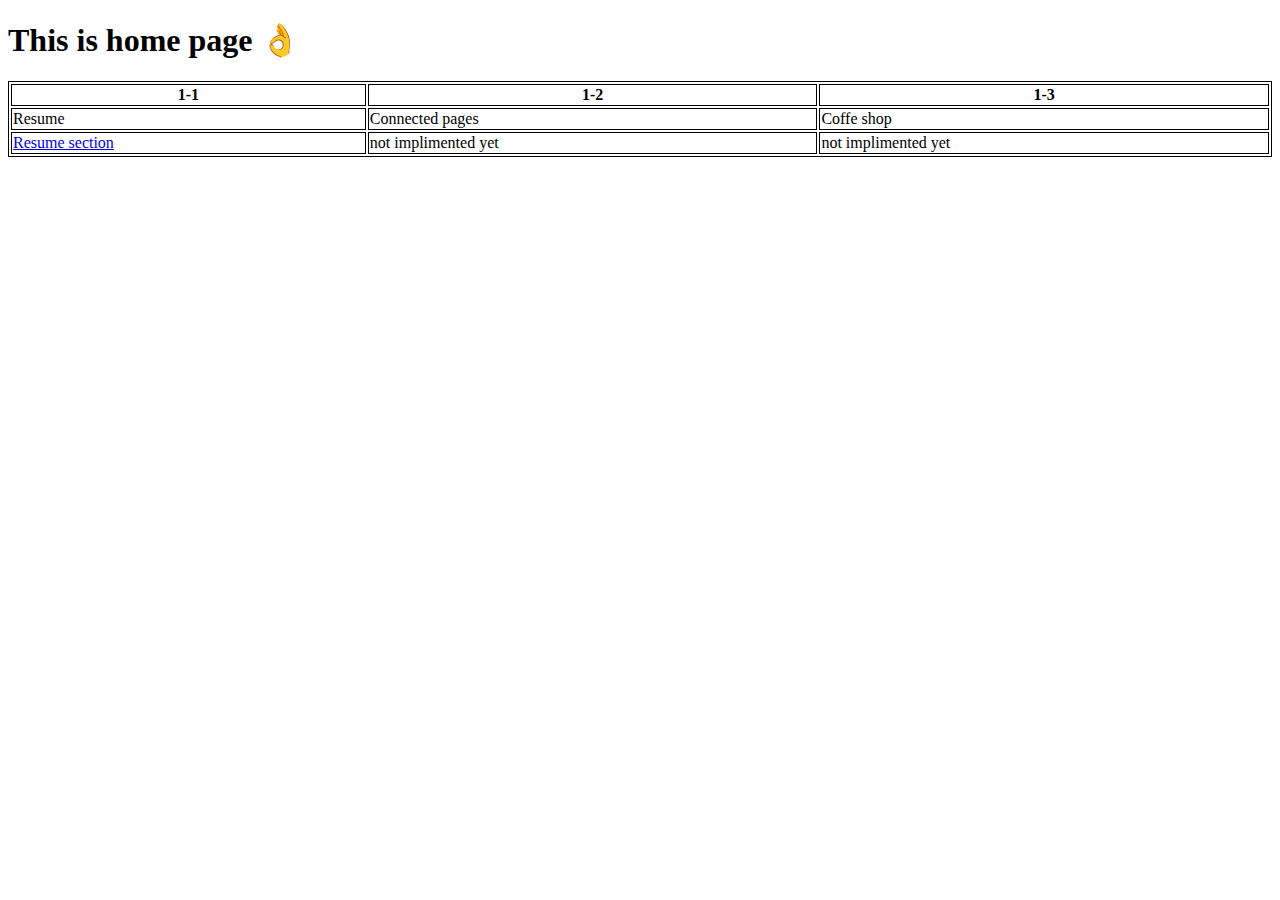
==== index.html @ e4df7fb1 "Little update for swag.html" ====
<!DOCTYPE html>
<html lang = "en">
    <head>
        <title>Home page</title>
    </head>
    <style>
        table, th, td {
        border:1px solid black;
        }
    </style>
    <body>
        <h1>This is home page &#128076;</h1>            
        <table style="width:100%">
            <tr>
                <th>1-1</th>
                <th>1-2</th>
                <th>1-3</th>
            </tr>
            <tr>
                <td>Resume</td>
                <td>Connected pages</td>
                <td>Coffe shop</td>
            </tr>
            <tr>
                <td><a href="https://nwoodward2906.github.io/1-1/"> Resume section</a></td>
                <td>not implimented yet</td>
                <td>not implimented yet</td>
            </tr>
            </table>
    </body>
</html>
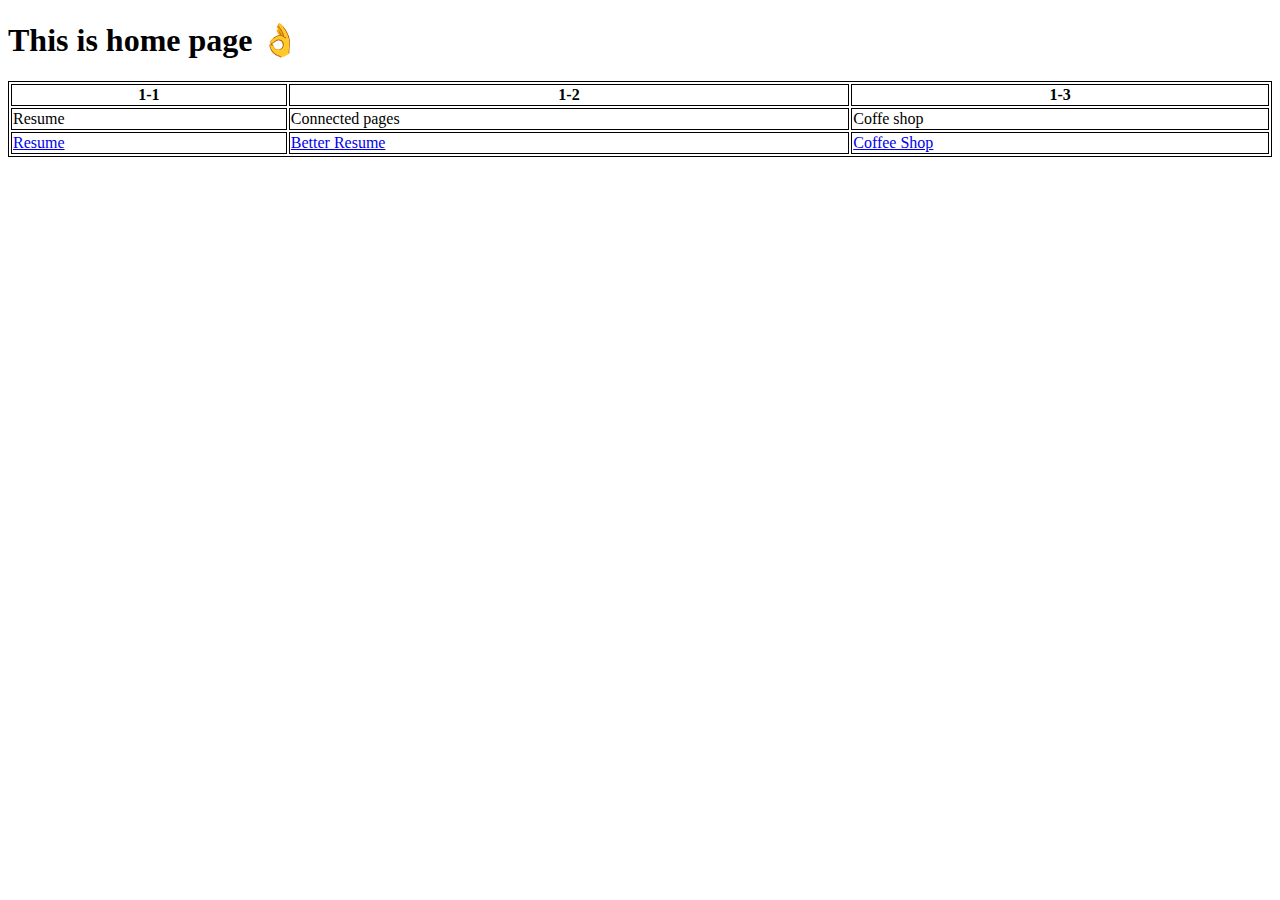
==== commit 0879ca58: "srg" ====
--- a/index.html
+++ b/index.html
@@ -22,9 +22,9 @@
                 <td>Coffe shop</td>
             </tr>
             <tr>
-                <td><a href="https://nwoodward2906.github.io/1-1/"> Resume section</a></td>
-                <td>not implimented yet</td>
-                <td>not implimented yet</td>
+                <td><a href="1-1/index.html"> Resume</a></td>
+                <td><a href="1-2/index.html"> Better Resume</a></td>
+                <td><a href="1-3/index.html"> Coffee Shop</a></td>
             </tr>
             </table>
     </body>
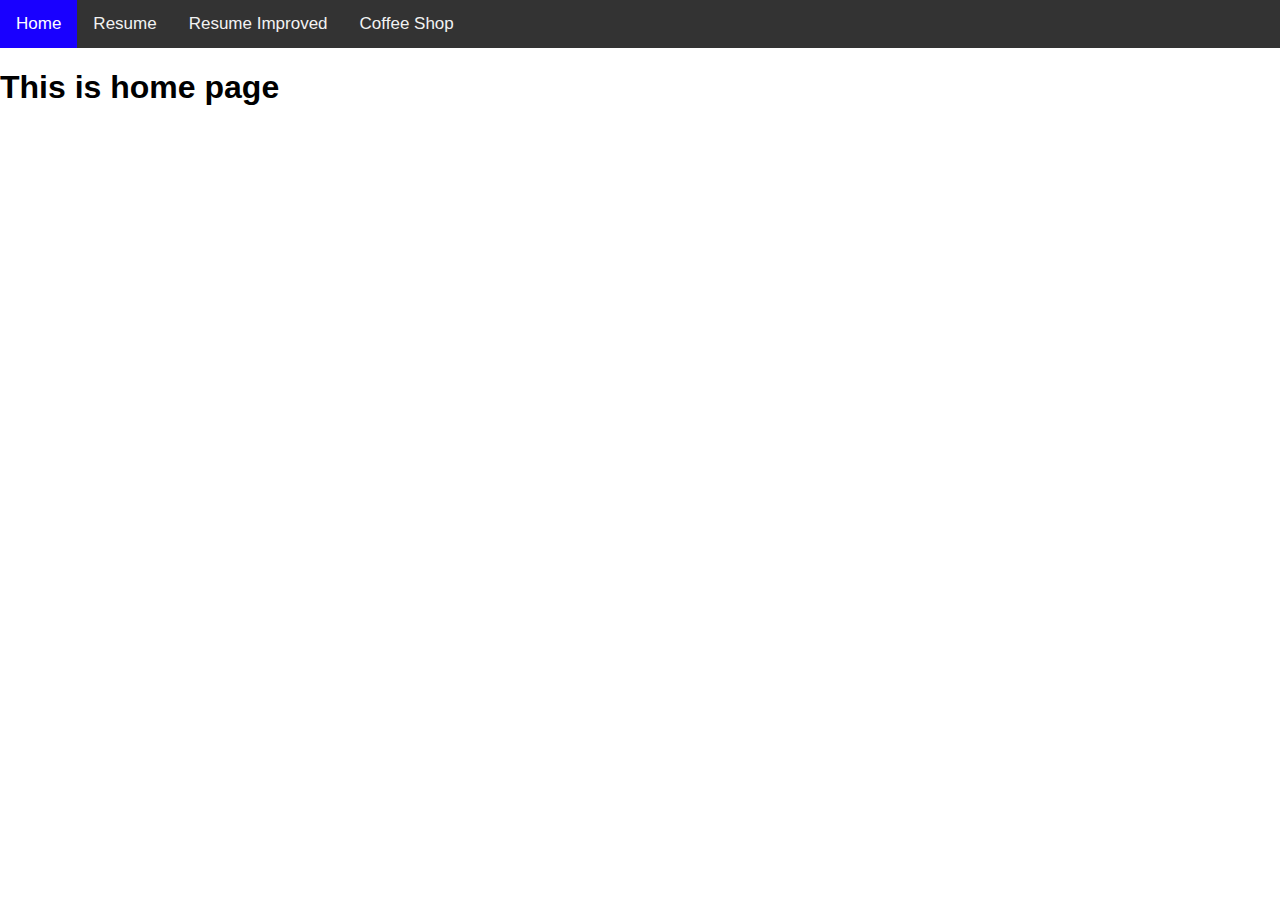
==== commit 4e64e712: "Partaking in fancy" ====
--- a/index.html
+++ b/index.html
@@ -1,5 +1,43 @@
 <!DOCTYPE html>
 <html lang = "en">
+    <head>
+    <meta name="viewport" content="width=device-width, initial-scale=1">
+    <style>
+        body {
+          margin: 0;
+          font-family: sans-serif;
+        }
+        
+        .topnav {
+          overflow: hidden;
+          background-color: #333;
+        }
+        
+        .topnav a {
+          float: left;
+          color: #f2f2f2;
+          text-align: center;
+          padding: 14px 16px;
+          text-decoration: none;
+          font-size: 17px;
+        }
+        
+        .topnav a:hover {
+          background-color: #ddd;
+          color: black;
+        }
+        
+        .topnav a.active {
+          background-color: #1900ff;
+          color: white;
+        }
+    </style>
+    <div class="topnav">
+        <a class="active" href="#home">Home</a>
+        <a href="1-1/index.html">Resume</a>
+        <a href="1-2/index.html">Resume Improved</a>
+        <a href="1-3/index.html">Coffee Shop</a>
+    </div>
     <head>
         <title>Home page</title>
     </head>
@@ -9,23 +47,6 @@
         }
     </style>
     <body>
-        <h1>This is home page &#128076;</h1>            
-        <table style="width:100%">
-            <tr>
-                <th>1-1</th>
-                <th>1-2</th>
-                <th>1-3</th>
-            </tr>
-            <tr>
-                <td>Resume</td>
-                <td>Connected pages</td>
-                <td>Coffe shop</td>
-            </tr>
-            <tr>
-                <td><a href="1-1/index.html"> Resume</a></td>
-                <td><a href="1-2/index.html"> Better Resume</a></td>
-                <td><a href="1-3/index.html"> Coffee Shop</a></td>
-            </tr>
-            </table>
+        <h1>This is home page</h1>            
     </body>
 </html>
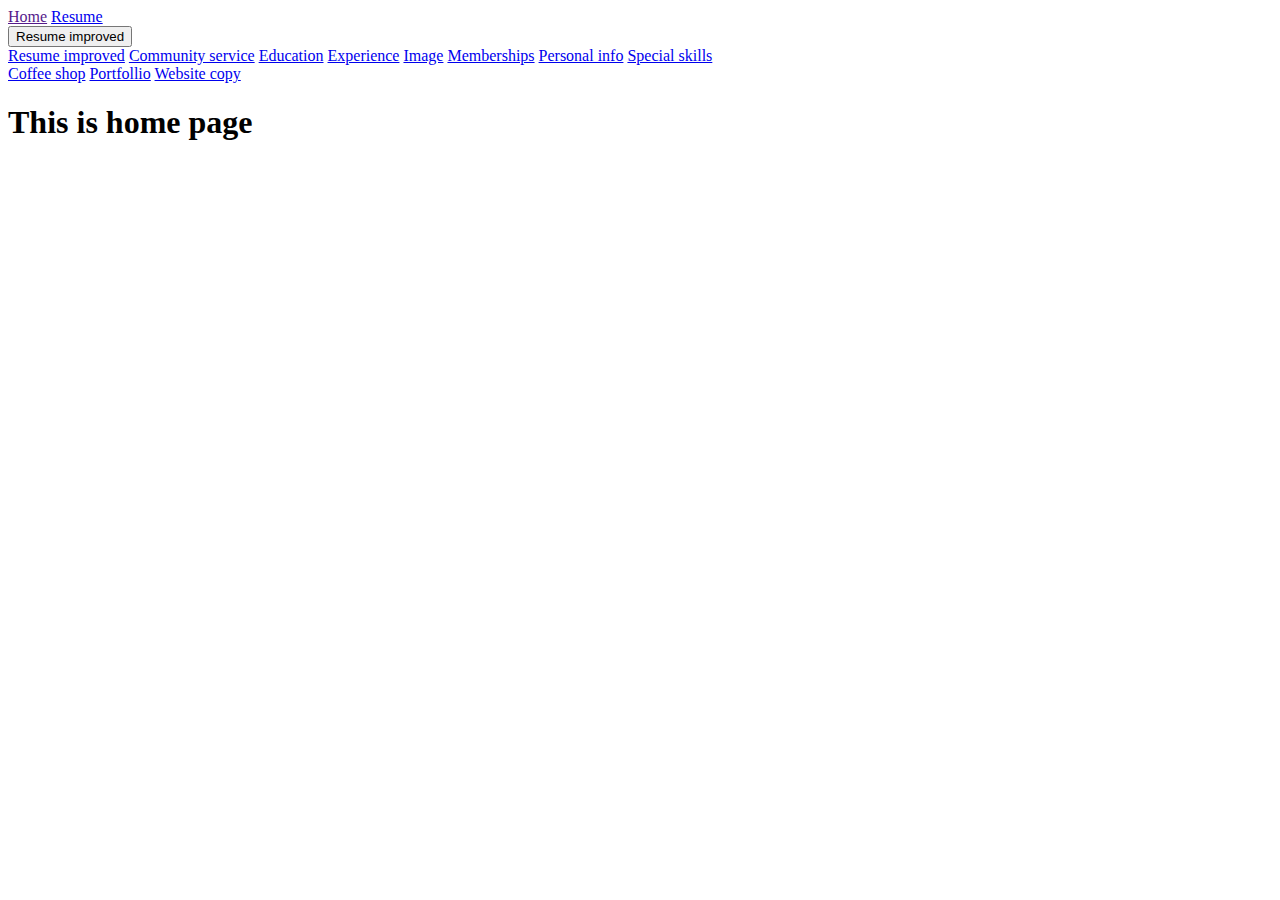
==== commit 1dc7dfd8: "push" ====
--- a/index.html
+++ b/index.html
@@ -1,52 +1,38 @@
 <!DOCTYPE html>
 <html lang = "en">
     <head>
-    <meta name="viewport" content="width=device-width, initial-scale=1">
-    <style>
-        body {
-          margin: 0;
-          font-family: sans-serif;
-        }
-        
-        .topnav {
-          overflow: hidden;
-          background-color: #333;
-        }
-        
-        .topnav a {
-          float: left;
-          color: #f2f2f2;
-          text-align: center;
-          padding: 14px 16px;
-          text-decoration: none;
-          font-size: 17px;
-        }
-        
-        .topnav a:hover {
-          background-color: #ddd;
-          color: black;
-        }
-        
-        .topnav a.active {
-          background-color: #1900ff;
-          color: white;
-        }
-    </style>
-    <div class="topnav">
-        <a class="active" href="#home">Home</a>
+      <meta name="viewport" content="width=device-width, initial-scale=1">
+
+      <link rel ="style" href="mystyle.css">
+
+      <div class="navbar">
+        <a a class="active" href="">Home</a>
         <a href="1-1/index.html">Resume</a>
-        <a href="1-2/index.html">Resume Improved</a>
-        <a href="1-3/index.html">Coffee Shop</a>
-    </div>
-    <head>
+        <div class="dropdown">
+          <button class="dropbtn">Resume improved
+          <i class="fa fa-caret-down"></i>
+          </button>
+          <div class="dropdown-content">
+            <a href="1-2/index.html">Resume improved</a>
+            <a href="1-2/communityService/index.html">Community service</a>
+            <a href="1-2/education/index.html">Education</a>
+            <a href="1-2/experience/index.html">Experience</a>
+            <a href="1-2/Image/index.html">Image</a>
+            <a href="1-2/membershipsAndAchievements/index.html">Memberships</a>
+            <a href="1-2/personalInformation/index.html">Personal info</a>
+            <a href="1-2/specialSkills/index.html">Special skills</a>
+          </div>
+        <a href="1-3/index.html">Coffee shop</a> 
+        <a href="2-1/index.html">Portfollio</a>
+        <a href="3-1/index.html">Website copy</a> 
+        </div> 
+      </div>
+
         <title>Home page</title>
     </head>
-    <style>
-        table, th, td {
-        border:1px solid black;
-        }
-    </style>
+
     <body>
         <h1>This is home page</h1>            
     </body>
+
 </html>
--- a/mystyle.css
+++ b/mystyle.css
@@ -0,0 +1,68 @@
+body {
+    font-family: Arial, Helvetica, sans-serif;
+  }
+  
+  .navbar {
+    overflow: hidden;
+    background-color: #333;
+  }
+  
+  .navbar a {
+    float: left;
+    font-size: 16px;
+    color: white;
+    text-align: center;
+    padding: 14px 16px;
+    text-decoration: none;
+  }
+
+  .navbar a.active {
+    background-color: #1900ff;
+    color: white;
+  }  
+
+  .dropdown {
+    float: left;
+    overflow: hidden;
+  }
+  
+  .dropdown .dropbtn {
+    font-size: 16px;  
+    border: none;
+    outline: none;
+    color: white;
+    padding: 14px 16px;
+    background-color: inherit;
+    font-family: inherit;
+    margin: 0;
+  }
+  
+  .navbar a:hover, .dropdown:hover .dropbtn {
+    background-color: blue;
+  }
+  
+  .dropdown-content {
+    display: none;
+    position: absolute;
+    background-color: black;
+    min-width: 160px;
+    box-shadow: 0px 8px 16px 0px rgba(0,0,0,0.2);
+    z-index: 1;
+  }
+  
+  .dropdown-content a {
+    float: none;
+    color: white;
+    padding: 12px 16px;
+    text-decoration: none;
+    display: block;
+    text-align: left;
+  }
+  
+  .dropdown-content a:hover {
+    background-color: rgb(0, 60, 255);
+  }
+  
+  .dropdown:hover .dropdown-content {
+    display: block;
+  }
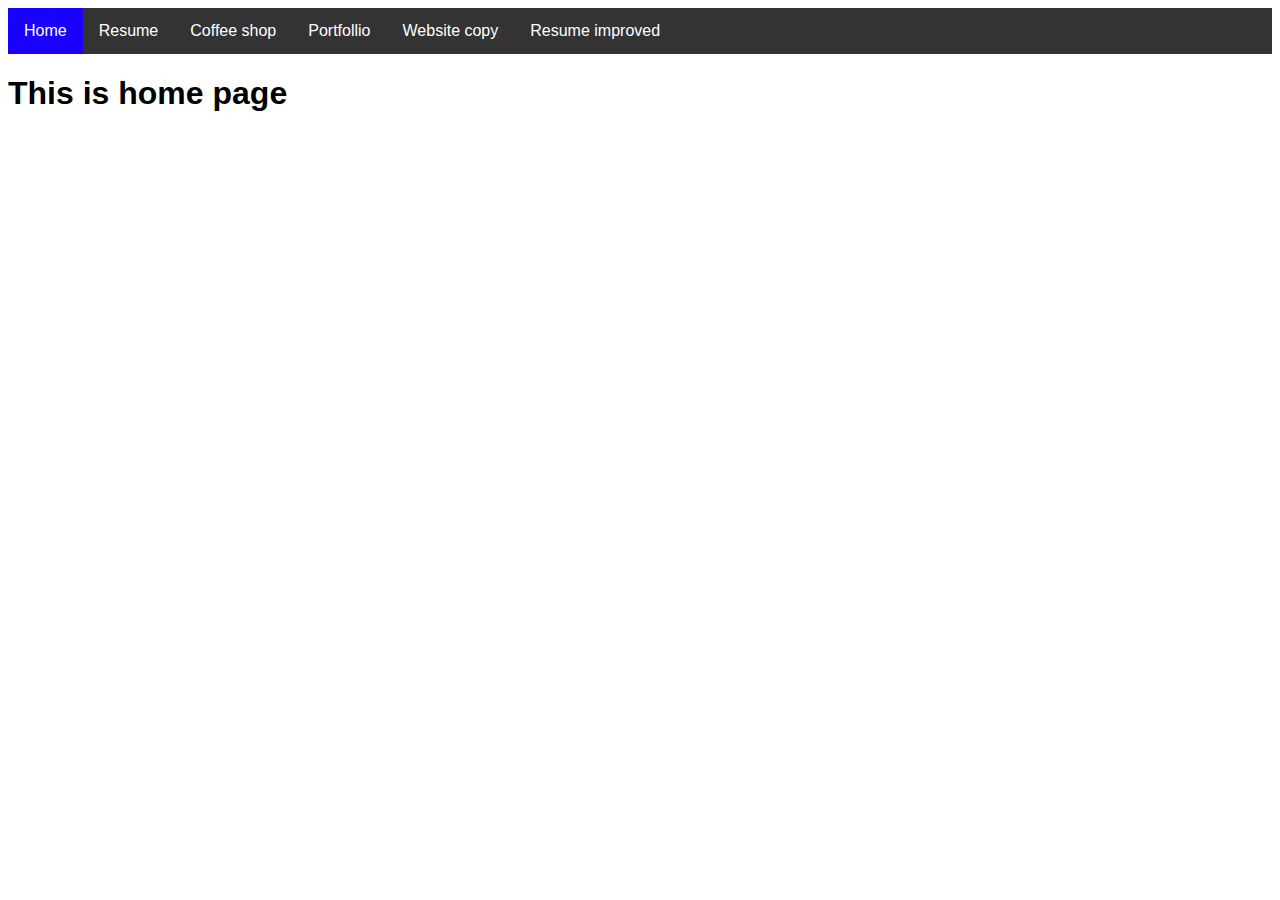
==== commit 86afeb33: "Update index.html" ====
--- a/index.html
+++ b/index.html
@@ -1,9 +1,77 @@
 <!DOCTYPE html>
 <html lang = "en">
     <head>
+
       <meta name="viewport" content="width=device-width, initial-scale=1">
 
-      <link rel ="style" href="mystyle.css">
+      <style>body {
+        font-family: Arial, Helvetica, sans-serif;
+      }
+      
+      .navbar {
+        overflow: hidden;
+        background-color: #333;
+      }
+      
+      .navbar a {
+        float: left;
+        font-size: 16px;
+        color: white;
+        text-align: center;
+        padding: 14px 16px;
+        text-decoration: none;
+      }
+    
+      .navbar a.active {
+        background-color: #1900ff;
+        color: white;
+      }  
+    
+      .dropdown {
+        float: left;
+        overflow: hidden;
+      }
+      
+      .dropdown .dropbtn {
+        font-size: 16px;  
+        border: none;
+        outline: none;
+        color: white;
+        padding: 14px 16px;
+        background-color: inherit;
+        font-family: inherit;
+        margin: 0;
+      }
+      
+      .navbar a:hover, .dropdown:hover .dropbtn {
+        background-color: blue;
+      }
+      
+      .dropdown-content {
+        display: none;
+        position: absolute;
+        background-color: black;
+        min-width: 160px;
+        box-shadow: 0px 8px 16px 0px rgba(0,0,0,0.2);
+        z-index: 1;
+      }
+      
+      .dropdown-content a {
+        float: none;
+        color: white;
+        padding: 12px 16px;
+        text-decoration: none;
+        display: block;
+        text-align: left;
+      }
+      
+      .dropdown-content a:hover {
+        background-color: rgb(0, 60, 255);
+      }
+      
+      .dropdown:hover .dropdown-content {
+        display: block;
+      }</style>
 
       <div class="navbar">
         <a a class="active" href="">Home</a>
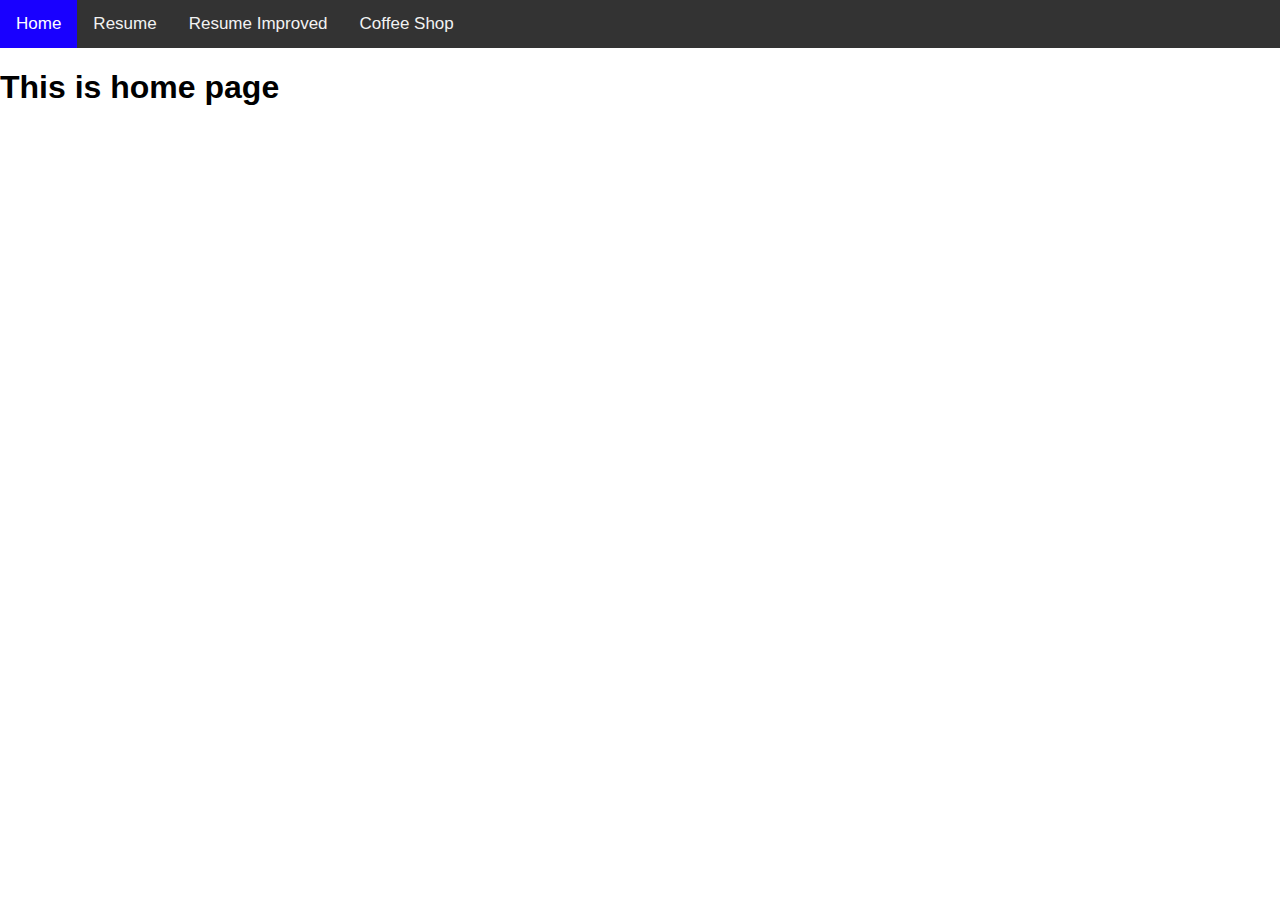
==== commit 425cd5f5: "bv" ====
--- a/index.html
+++ b/index.html
@@ -1,106 +1,47 @@
 <!DOCTYPE html>
 <html lang = "en">
     <head>
-
-      <meta name="viewport" content="width=device-width, initial-scale=1">
-
-      <style>body {
-        font-family: Arial, Helvetica, sans-serif;
-      }
-      
-      .navbar {
-        overflow: hidden;
-        background-color: #333;
-      }
-      
-      .navbar a {
-        float: left;
-        font-size: 16px;
-        color: white;
-        text-align: center;
-        padding: 14px 16px;
-        text-decoration: none;
-      }
-    
-      .navbar a.active {
-        background-color: #1900ff;
-        color: white;
-      }  
-    
-      .dropdown {
-        float: left;
-        overflow: hidden;
-      }
-      
-      .dropdown .dropbtn {
-        font-size: 16px;  
-        border: none;
-        outline: none;
-        color: white;
-        padding: 14px 16px;
-        background-color: inherit;
-        font-family: inherit;
-        margin: 0;
-      }
-      
-      .navbar a:hover, .dropdown:hover .dropbtn {
-        background-color: blue;
-      }
-      
-      .dropdown-content {
-        display: none;
-        position: absolute;
-        background-color: black;
-        min-width: 160px;
-        box-shadow: 0px 8px 16px 0px rgba(0,0,0,0.2);
-        z-index: 1;
-      }
-      
-      .dropdown-content a {
-        float: none;
-        color: white;
-        padding: 12px 16px;
-        text-decoration: none;
-        display: block;
-        text-align: left;
-      }
-      
-      .dropdown-content a:hover {
-        background-color: rgb(0, 60, 255);
-      }
-      
-      .dropdown:hover .dropdown-content {
-        display: block;
-      }</style>
-
-      <div class="navbar">
-        <a a class="active" href="">Home</a>
+    <meta name="viewport" content="width=device-width, initial-scale=1">
+    <style>
+        body {
+          margin: 0;
+          font-family: sans-serif;
+        }
+        
+        .topnav {
+          overflow: hidden;
+          background-color: #333;
+        }
+        
+        .topnav a {
+          float: left;
+          color: #f2f2f2;
+          text-align: center;
+          padding: 14px 16px;
+          text-decoration: none;
+          font-size: 17px;
+        }
+        
+        .topnav a:hover {
+          background-color: #ddd;
+          color: black;
+        }
+        
+        .topnav a.active {
+          background-color: #1900ff;
+          color: white;
+        }
+    </style>
+    <div class="topnav">
+        <a class="active" href="">Home</a>
         <a href="1-1/index.html">Resume</a>
-        <div class="dropdown">
-          <button class="dropbtn">Resume improved
-          <i class="fa fa-caret-down"></i>
-          </button>
-          <div class="dropdown-content">
-            <a href="1-2/index.html">Resume improved</a>
-            <a href="1-2/communityService/index.html">Community service</a>
-            <a href="1-2/education/index.html">Education</a>
-            <a href="1-2/experience/index.html">Experience</a>
-            <a href="1-2/Image/index.html">Image</a>
-            <a href="1-2/membershipsAndAchievements/index.html">Memberships</a>
-            <a href="1-2/personalInformation/index.html">Personal info</a>
-            <a href="1-2/specialSkills/index.html">Special skills</a>
-          </div>
-        <a href="1-3/index.html">Coffee shop</a> 
-        <a href="2-1/index.html">Portfollio</a>
-        <a href="3-1/index.html">Website copy</a> 
-        </div> 
-      </div>
-
+        <a href="1-2/index.html">Resume Improved</a>
+        <a href="1-3/index.html">Coffee Shop</a>
+    </div>
+    <head>
         <title>Home page</title>
     </head>
-
     <body>
         <h1>This is home page</h1>            
     </body>
-
 </html>
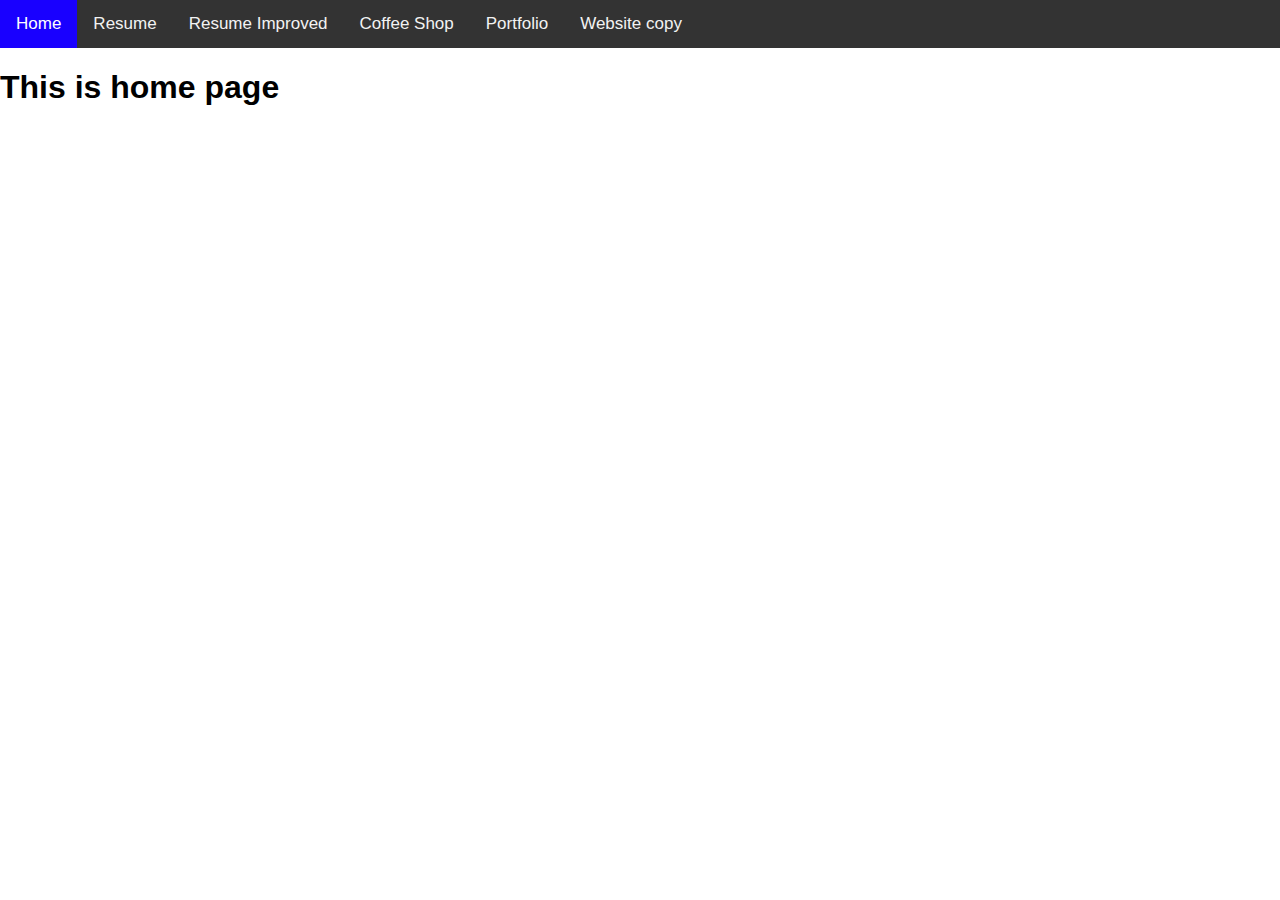
==== commit da48726b: "top bar" ====
--- a/index.html
+++ b/index.html
@@ -37,6 +37,8 @@
         <a href="1-1/index.html">Resume</a>
         <a href="1-2/index.html">Resume Improved</a>
         <a href="1-3/index.html">Coffee Shop</a>
+        <a href="2-1/index.html">Portfolio</a>
+        <a href="3-1/index.html">Website copy</a>
     </div>
     <head>
         <title>Home page</title>
